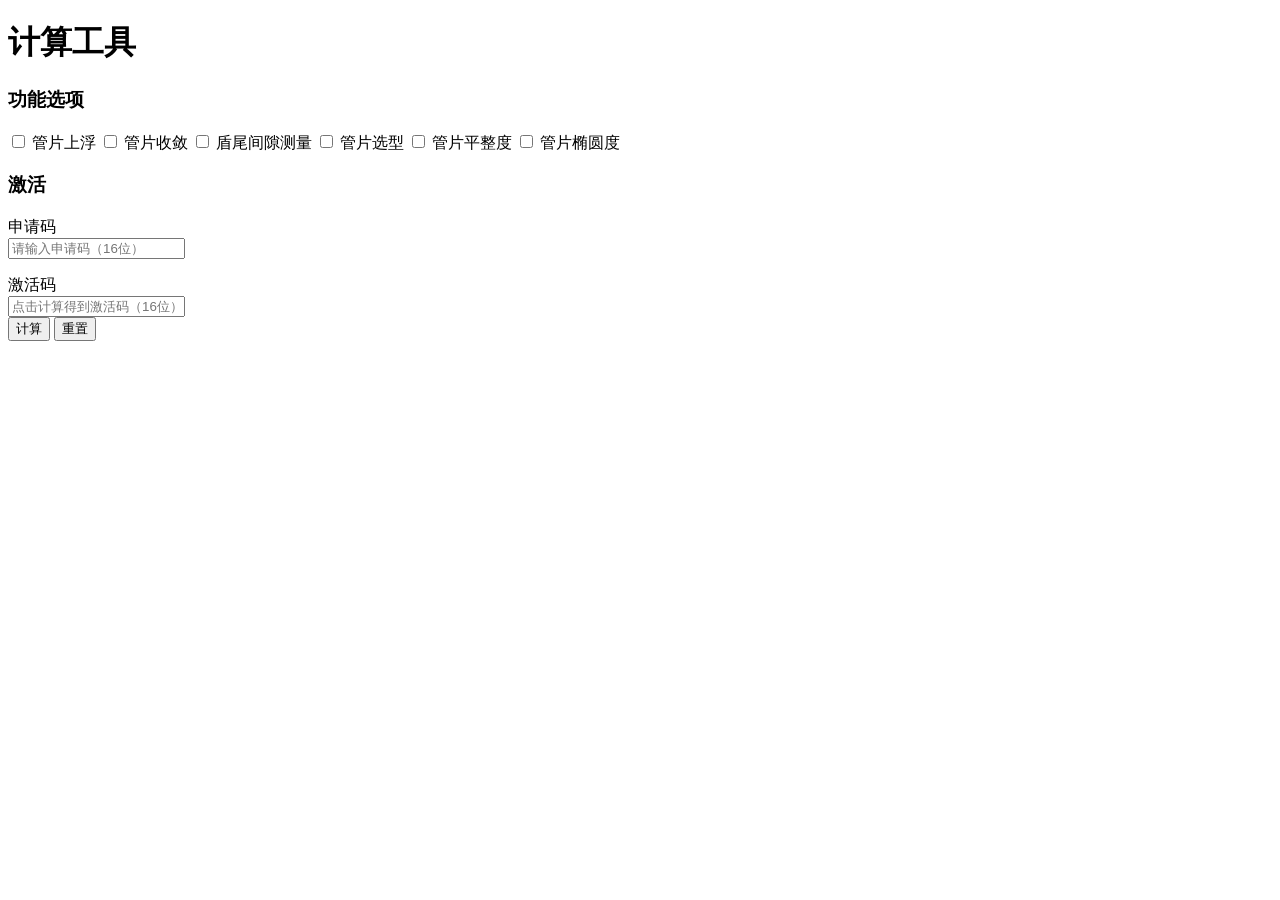
==== activator/public/dashboard/index.html @ bfd699ae "Add files via upload" ====
<!DOCTYPE html>
<html lang="zh-CN">

<head>
    <meta charset="UTF-8">
    <meta name="viewport" content="width=device-width, initial-scale=1.0">
    <title>激活码计算工具</title>
    <link rel="stylesheet" href="/public/css/style.css">
</head>

<body>
    <div class="container">
        <!-- 标题 -->
        <h1 class="page-title">计算工具</h1>

        <!-- 复选框区域 -->
        <div class="checkbox-group">
            <h3 class="group-title">功能选项</h3>
            <div class="checkbox-list">
                <label class="checkbox-item">
                    <input type="checkbox" name="calc-option" value="option1" id="ckbSegmentFlotation">
                    <span>管片上浮</span>
                </label>
                <label class="checkbox-item">
                    <input type="checkbox" name="calc-option" value="option2" id="ckbSegmentConvergence">
                    <span>管片收敛</span>
                </label>
                <label class="checkbox-item">
                    <input type="checkbox" name="calc-option" value="option3" id="ckbShieldTailClearance">
                    <span>盾尾间隙测量</span>
                </label>
                <label class="checkbox-item">
                    <input type="checkbox" name="calc-option" value="option4" id="ckbSegmentTypeSelection">
                    <span>管片选型</span>
                </label>
                <label class="checkbox-item">
                    <input type="checkbox" name="calc-option" value="option5" id="ckbSegmentFlatness">
                    <span>管片平整度</span>
                </label>
                <label class="checkbox-item">
                    <input type="checkbox" name="calc-option" value="option6" id="ckbSegmentOvality">
                    <span>管片椭圆度</span>
                </label>
            </div>
        </div>

        <!-- 激活码输入区域 -->
        <div class="code-group">
            <h3 class="group-title">激活</h3>
            <div class="input-list">
                <div class="input-item">
                    <label for="apply-code">申请码</label>
                    <div class="input-wrapper">
                        <input type="text" id="apply-code" placeholder="请输入申请码（16位）">
                        <p class="tips" id="apply-tips"></p>
                    </div>
                </div>
                <div class="input-item">
                    <label for="active-code">激活码</label>
                    <div class="input-wrapper">
                        <input type="text" id="active-code" placeholder="点击计算得到激活码（16位）">
                    </div>
                </div>
            </div>
        </div>

        <!-- 计算按钮区域 -->
        <div class="btn-area">
            <button id="calc-btn" class="calc-btn">
                计算
            </button>
            <button id="reset-btn" class="reset-btn">
                重置
            </button>
        </div>
    </div>

    <!-- 简单交互逻辑 -->
    <script src="/public/js/script.js"></script>
</body>

</html>
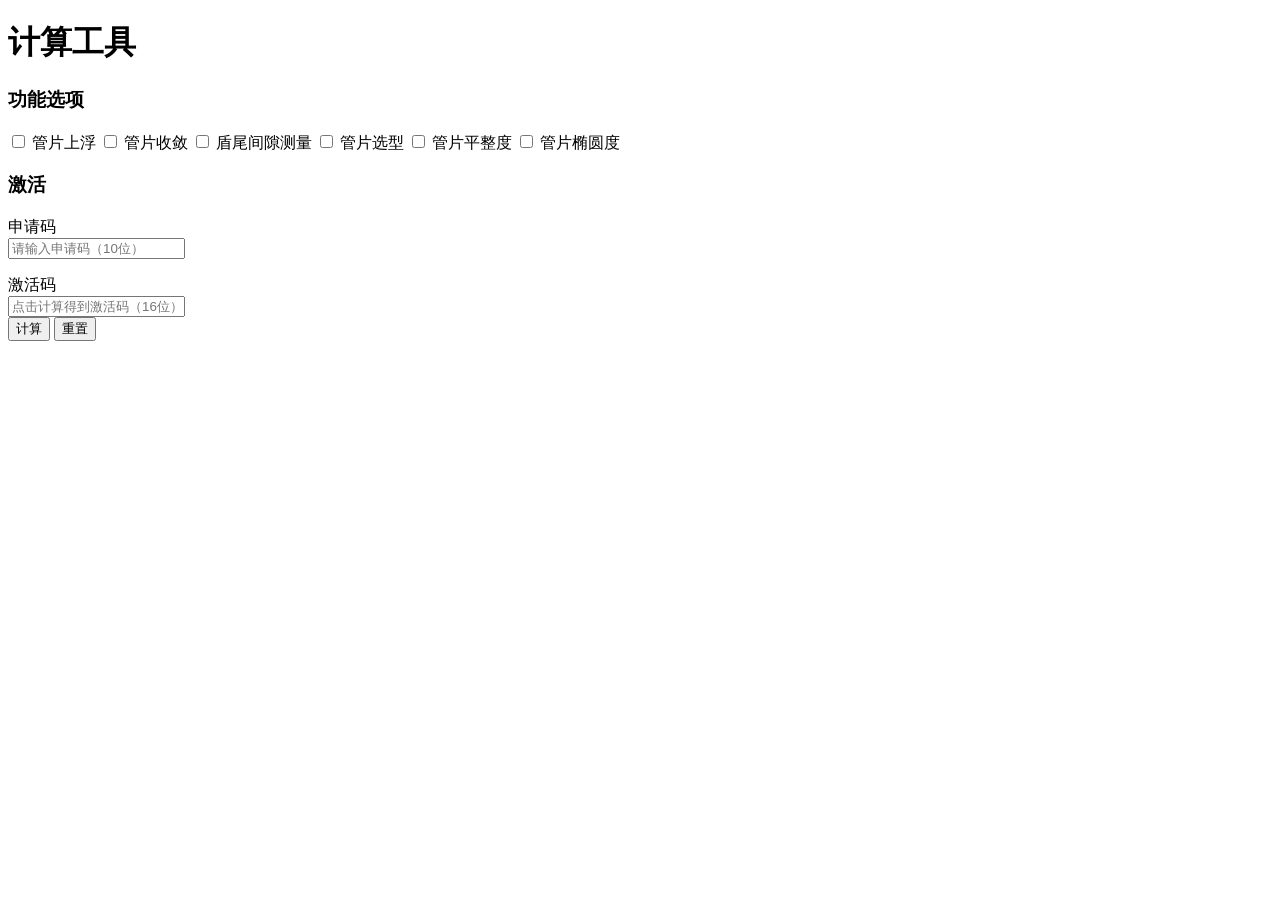
==== commit 6bbce5d5: "Add files via upload" ====
--- a/activator/public/dashboard/index.html
+++ b/activator/public/dashboard/index.html
@@ -5,7 +5,7 @@
     <meta charset="UTF-8">
     <meta name="viewport" content="width=device-width, initial-scale=1.0">
     <title>激活码计算工具</title>
-    <link rel="stylesheet" href="/public/css/style.css">
+    <link rel="stylesheet" href="/css/style.css">
 </head>
 
 <body>
@@ -51,7 +51,7 @@
                 <div class="input-item">
                     <label for="apply-code">申请码</label>
                     <div class="input-wrapper">
-                        <input type="text" id="apply-code" placeholder="请输入申请码（16位）">
+                        <input type="text" id="apply-code" placeholder="请输入申请码（10位）">
                         <p class="tips" id="apply-tips"></p>
                     </div>
                 </div>
@@ -76,7 +76,7 @@
     </div>
 
     <!-- 简单交互逻辑 -->
-    <script src="/public/js/script.js"></script>
+    <script src="/js/script.js"></script>
 </body>
 
 </html>
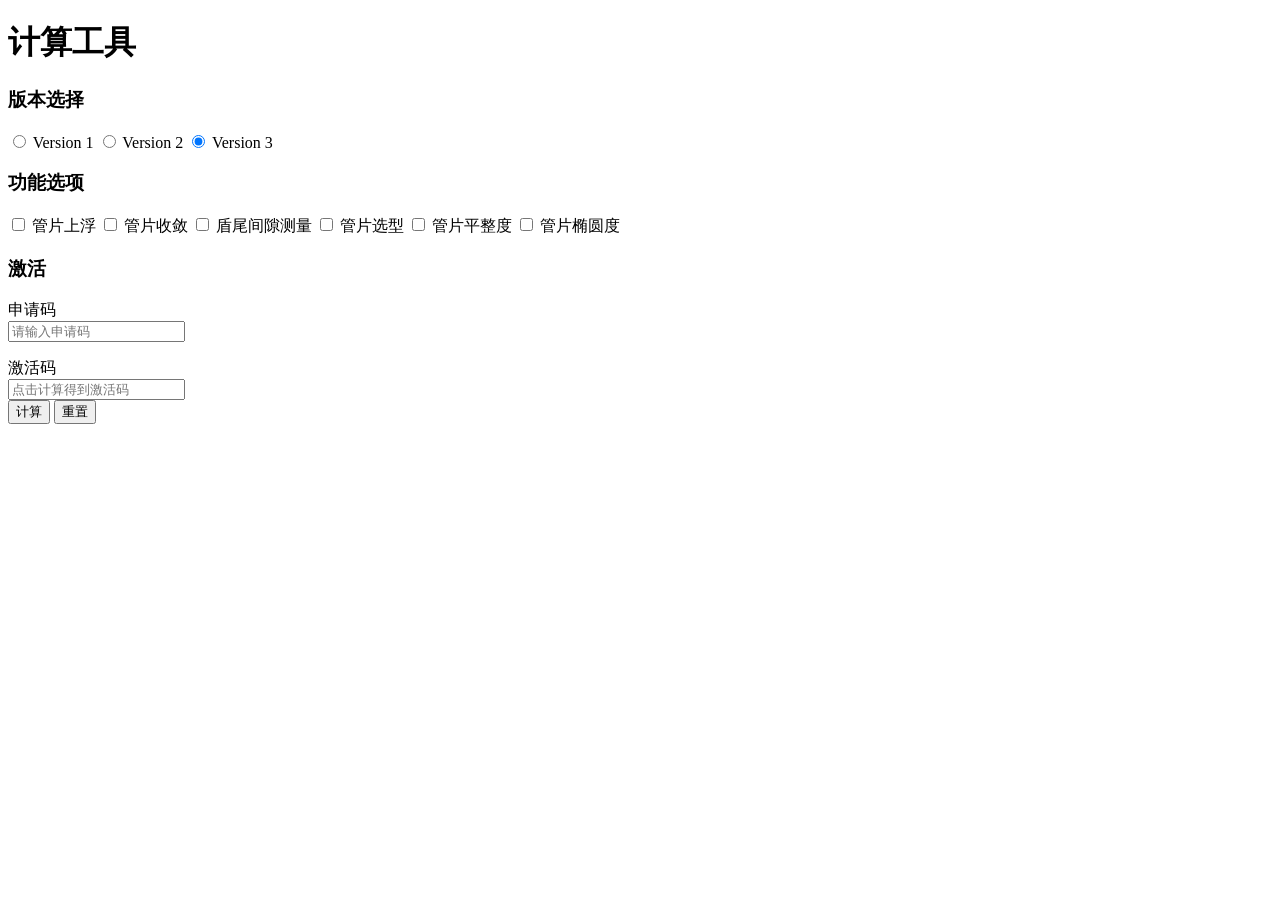
==== commit b7caf1c3: "Add files via upload" ====
--- a/activator/public/dashboard/index.html
+++ b/activator/public/dashboard/index.html
@@ -12,6 +12,25 @@
     <div class="container">
         <!-- 标题 -->
         <h1 class="page-title">计算工具</h1>
+
+        <!-- 版本选择模块（新增） -->
+        <div class="version-group">
+            <h3 class="group-title">版本选择</h3>
+            <div class="radio-list">
+                <label class="radio-item">
+                    <input type="radio" name="version" value="version1" id="version1">
+                    <span>Version 1</span>
+                </label>
+                <label class="radio-item">
+                    <input type="radio" name="version" value="version2" id="version2">
+                    <span>Version 2</span>
+                </label>
+                <label class="radio-item">
+                    <input type="radio" name="version" value="version3" id="version3" checked>
+                    <span>Version 3</span>
+                </label>
+            </div>
+        </div>
 
         <!-- 复选框区域 -->
         <div class="checkbox-group">
@@ -51,14 +70,14 @@
                 <div class="input-item">
                     <label for="apply-code">申请码</label>
                     <div class="input-wrapper">
-                        <input type="text" id="apply-code" placeholder="请输入申请码（10位）">
+                        <input type="text" id="apply-code" placeholder="请输入申请码">
                         <p class="tips" id="apply-tips"></p>
                     </div>
                 </div>
                 <div class="input-item">
                     <label for="active-code">激活码</label>
                     <div class="input-wrapper">
-                        <input type="text" id="active-code" placeholder="点击计算得到激活码（16位）">
+                        <input type="text" id="active-code" placeholder="点击计算得到激活码">
                     </div>
                 </div>
             </div>
